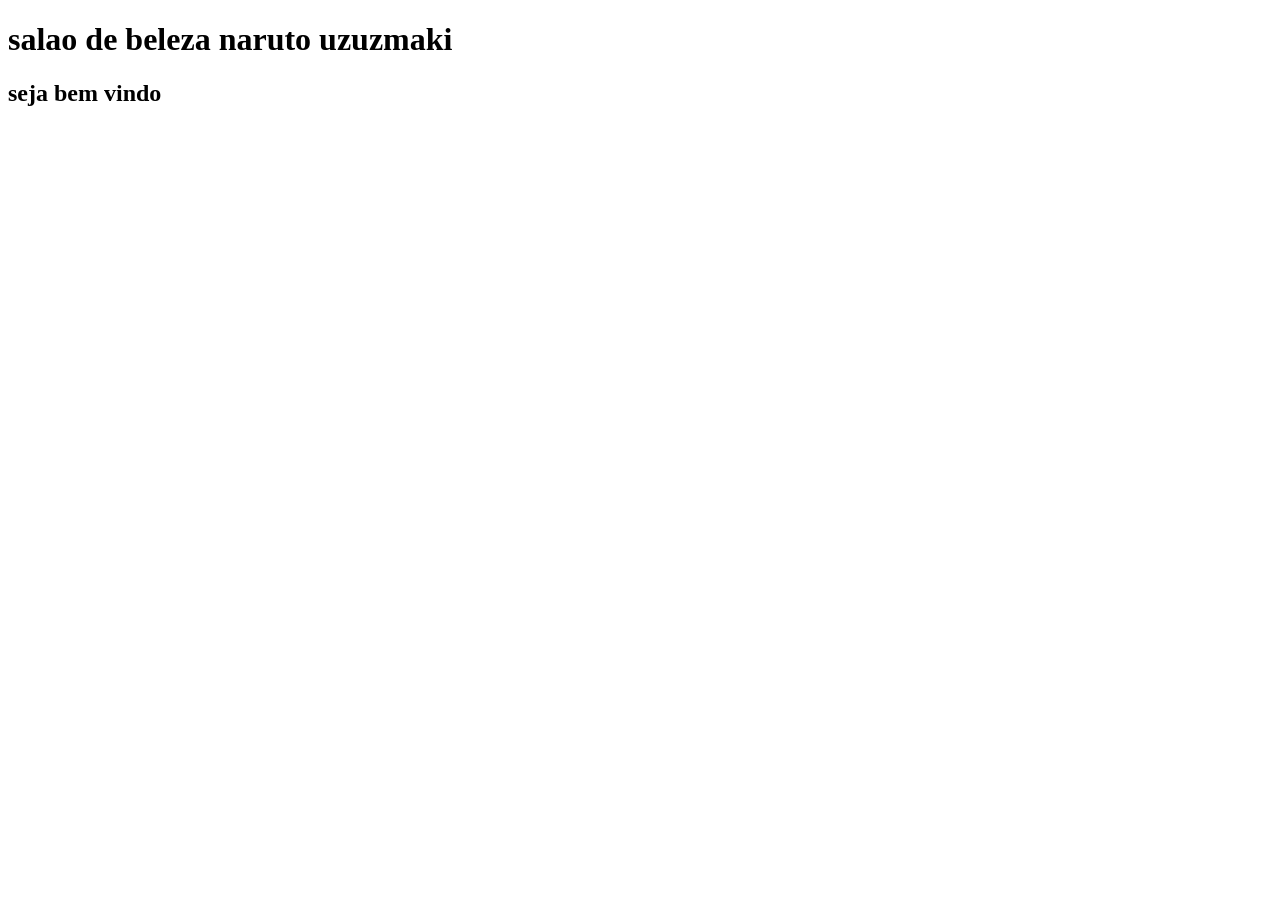
==== salao.html @ ad857e9f "salvando" ====
<!DOCTYPE html>

<html lang ="pt-br">

    <head>

        <meta charset ="utf-8">

        <meta name ="author" content ="Seu nome aqui">

        <meta name ="viewport" content ="width=device-width,initial-scale=1"/>

        <link rel ="shortcut icon" type ="image/x-icon" href ="./images/favicon.ico">

        <link rel ="stylesheet" type ="text/css" href ="./salao.css">

        <script src ="./salao.js"></script>

        <title>salao de beleza naruto uzumaki </title>

    <header>

        <nav id="menu_primario"></nav>
        <h1 id="naruto uzumaki"> salao de beleza naruto uzuzmaki</h1>
        </nav>
    </header>

    <main id = "menu_principal">

        <section id="secao_1">


            <h2 id="salao de beleza naruto uzumaki">seja bem vindo</h2>
        </section>

        <section id = "secao_2">

        </section>

<section id = "secao_3">

        </section>

        <section id = "secao_4">

        </section>

    </main>

    <footer id="menu_secundário">

        <section id="secao_5">
        
        </section>

        <section id="secao_6">
        
        </section>


    </footer>



    </head>

    <body>



    </body>

</html>
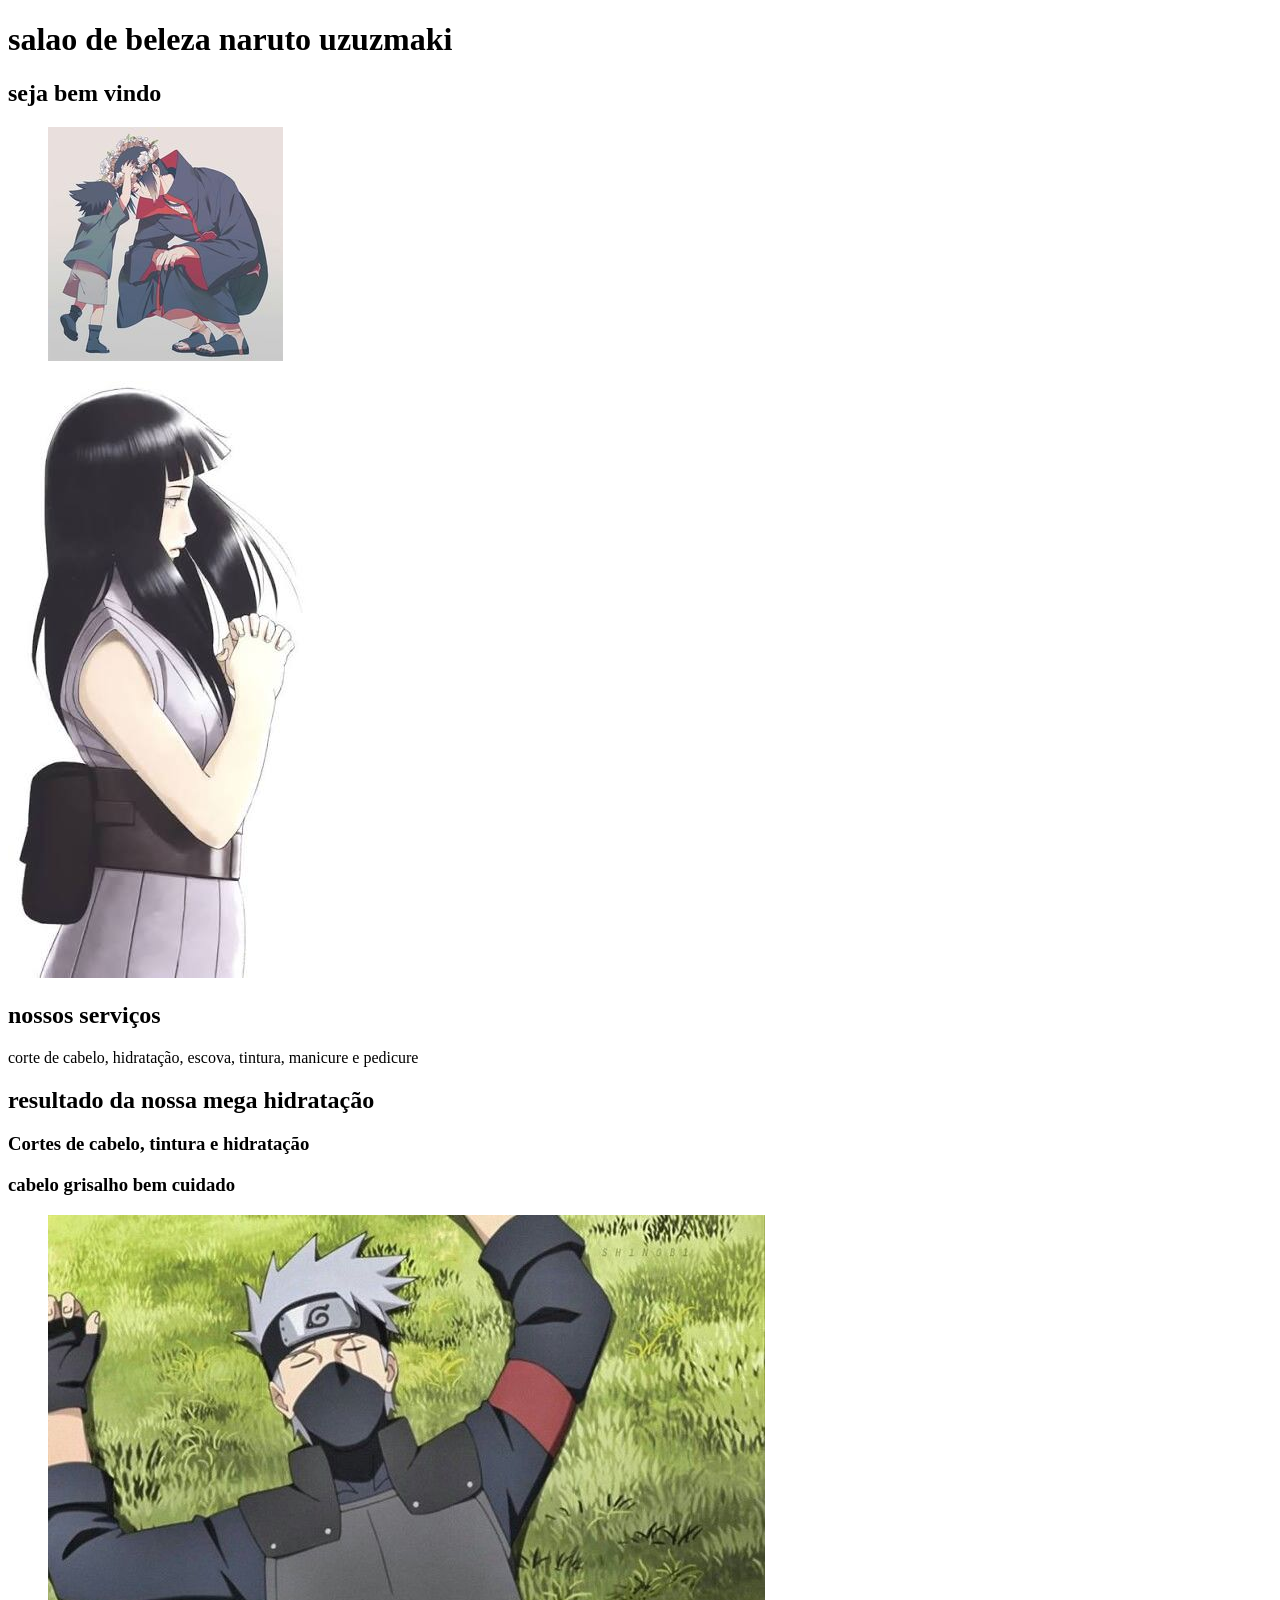
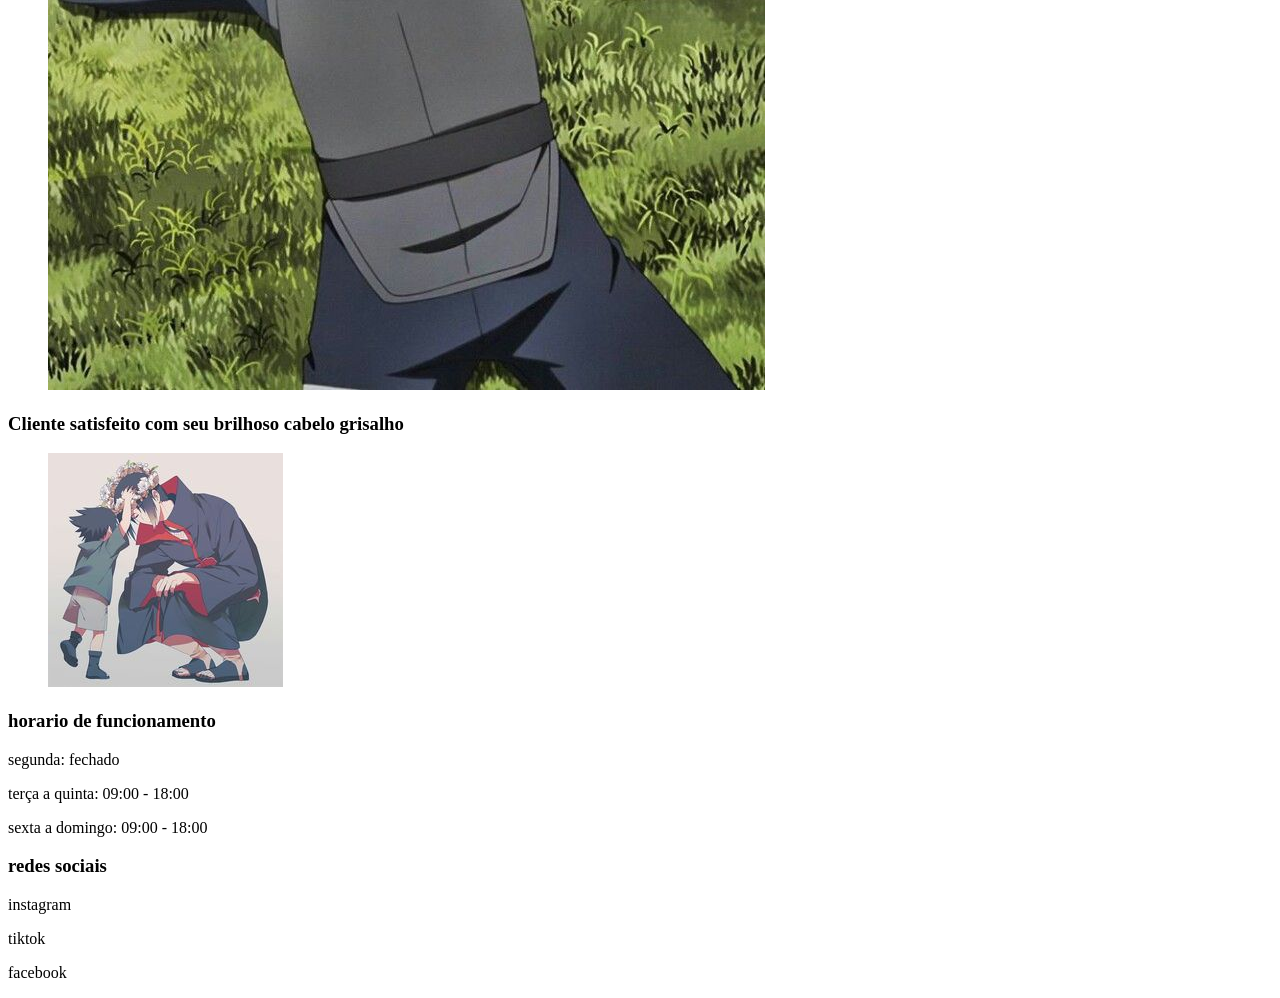
==== commit 6a2be51f: "atualizando site" ====
--- a/salao.html
+++ b/salao.html
@@ -18,56 +18,114 @@
 
         <title>salao de beleza naruto uzumaki </title>
 
-    <header>
+    <head>
+
+    <body>
+
+    </header>
 
         <nav id="menu_primario"></nav>
-        <h1 id="naruto uzumaki"> salao de beleza naruto uzuzmaki</h1>
+
+            <h1 id="titulo_1"> salao de beleza naruto uzuzmaki</h1>
+
         </nav>
+
     </header>
 
-    <main id = "menu_principal">
+    <main>
 
         <section id="secao_1">
 
+            <h2 id="titulo_2">seja bem vindo</h2>
 
-            <h2 id="salao de beleza naruto uzumaki">seja bem vindo</h2>
-        </section>
+            <figure>
+
+                <img id="img1" src="./images/img4.jpg" alt="arrumando o cabelo">
+
+            </figure>
+
+        <section>
 
         <section id = "secao_2">
+            
+            </figure>
+
+                <img id="img2" src="./images/img2.jpeg" alt="cabelo longo e bem cuidado">
+
+            </figure>
+
+            <section id="secao_2.1">
+                
+                <h2 id="titulo_3">nossos serviços</h2>
+
+                <p id="p1">corte de cabelo, hidratação, escova, tintura, manicure e pedicure</p>
+
+            </section>
 
         </section>
 
-<section id = "secao_3">
+        <section id = "secao_3">
+
+            <h2 id="titulo_4">resultado da nossa mega hidratação</h2>
+
+            <section id="secao_3_1">
+
+                <h3 id="titulo_4_1">Cortes de cabelo, tintura e hidratação</h3>
+
+                <h3 id="titulo_4_2">cabelo grisalho bem cuidado</h3>
+
+                <figure>
+
+                    <img id="img3" src="./images/img3.jpg" alt="sorrindo deitado na grama com o cabelo grisalho e bem cuidado">
+
+                </figure>
+
+                <h3 id="titulo_4_3">Cliente satisfeito com seu brilhoso cabelo grisalho</h3>
+
+            </section>
 
         </section>
 
         <section id = "secao_4">
 
+            <figure>
+
+                <img id="img4" src="./images/img4.jpg" alt="">
+
+            </figure>
+
         </section>
 
     </main>
 
-    <footer id="menu_secundário">
+    <footer>
 
         <section id="secao_5">
         
+            <h3 id="titulo_5">horario de funcionamento</h3>
+
+            <p id="p2">segunda: fechado</p>   
+
+            <p id="p3">terça a quinta: 09:00 - 18:00</p>
+
+            <p id="p4">sexta a domingo: 09:00 - 18:00</p>
+
         </section>
 
         <section id="secao_6">
-        
-        </section>
 
+            <h3 id="titulo_6">redes sociais</h3>
+
+            <p id="p5"> instagram</p>
+
+            <p id="p6">tiktok</p>
+
+            <p id="p7">facebook</p>
+
+          </section>
 
     </footer>
-
-
-
-    </head>
-
+    
     <body>
 
-
-
-    </body>
-
 </html>
